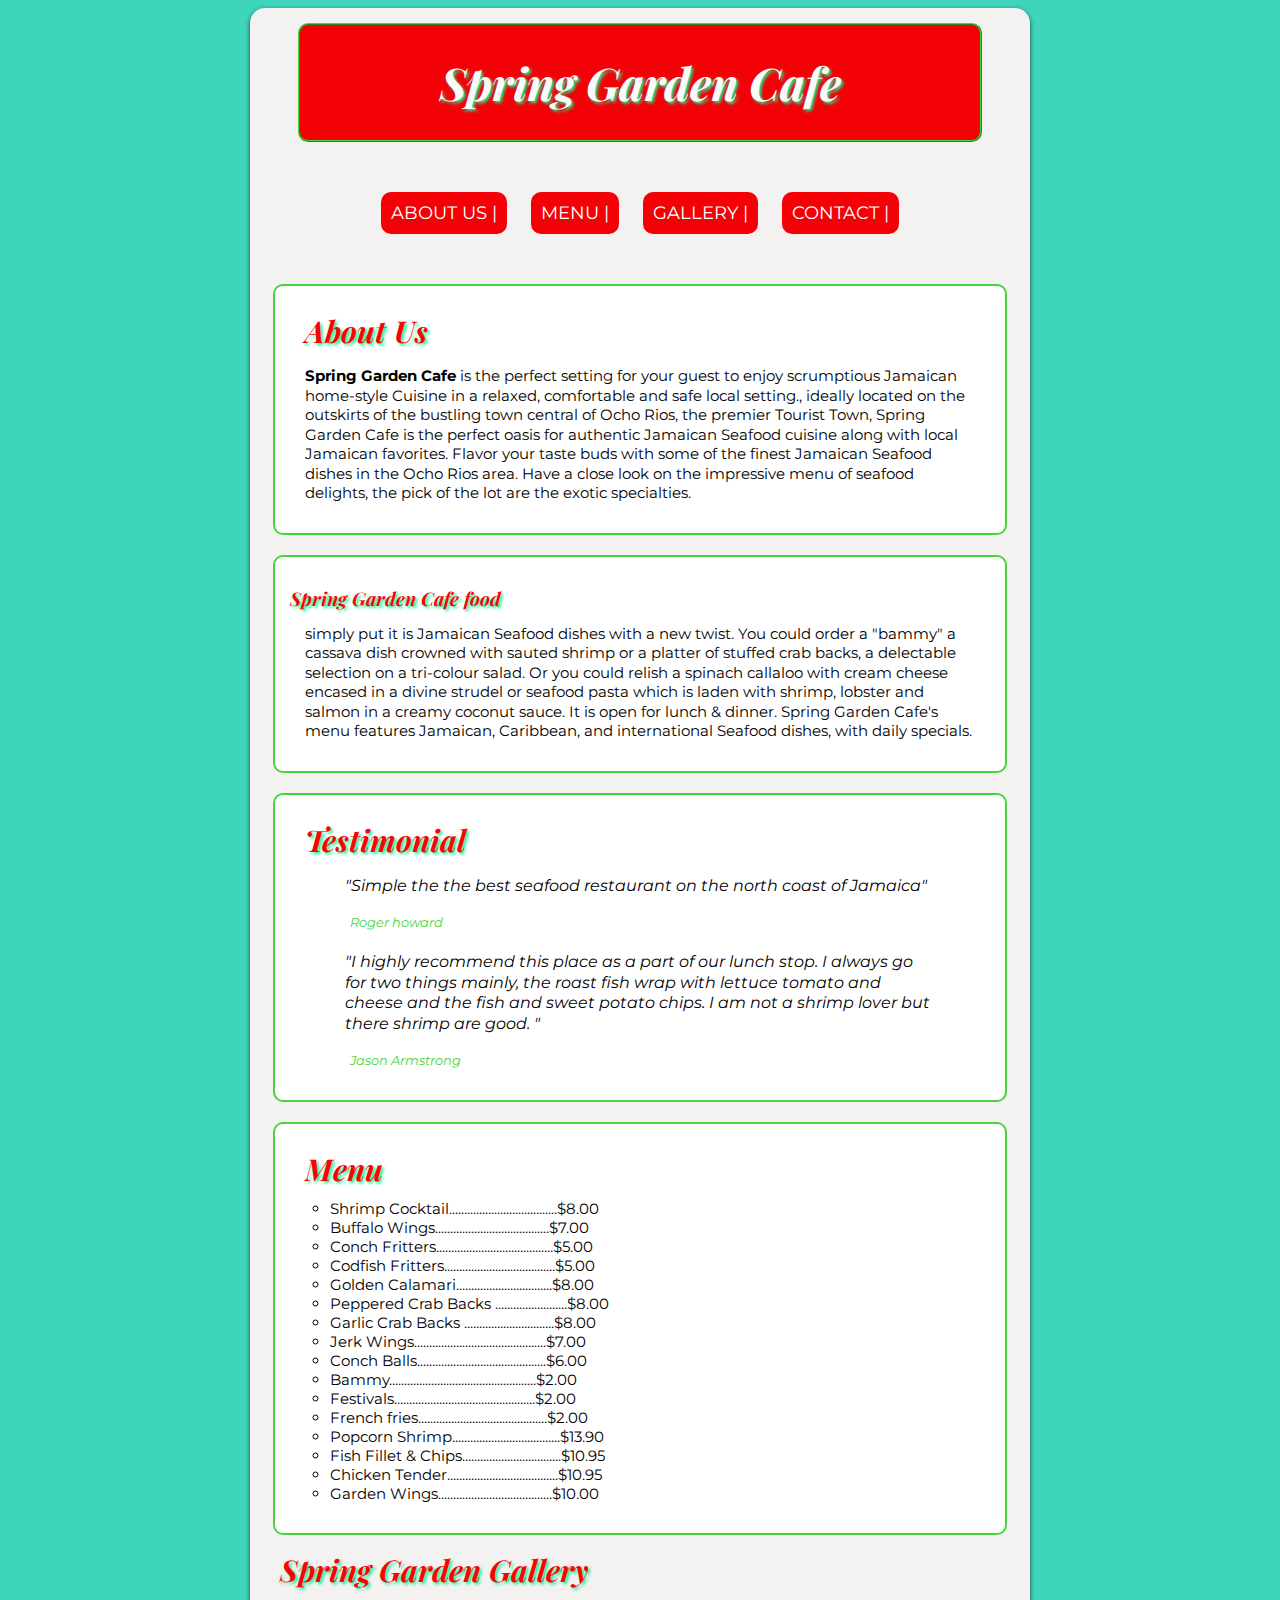
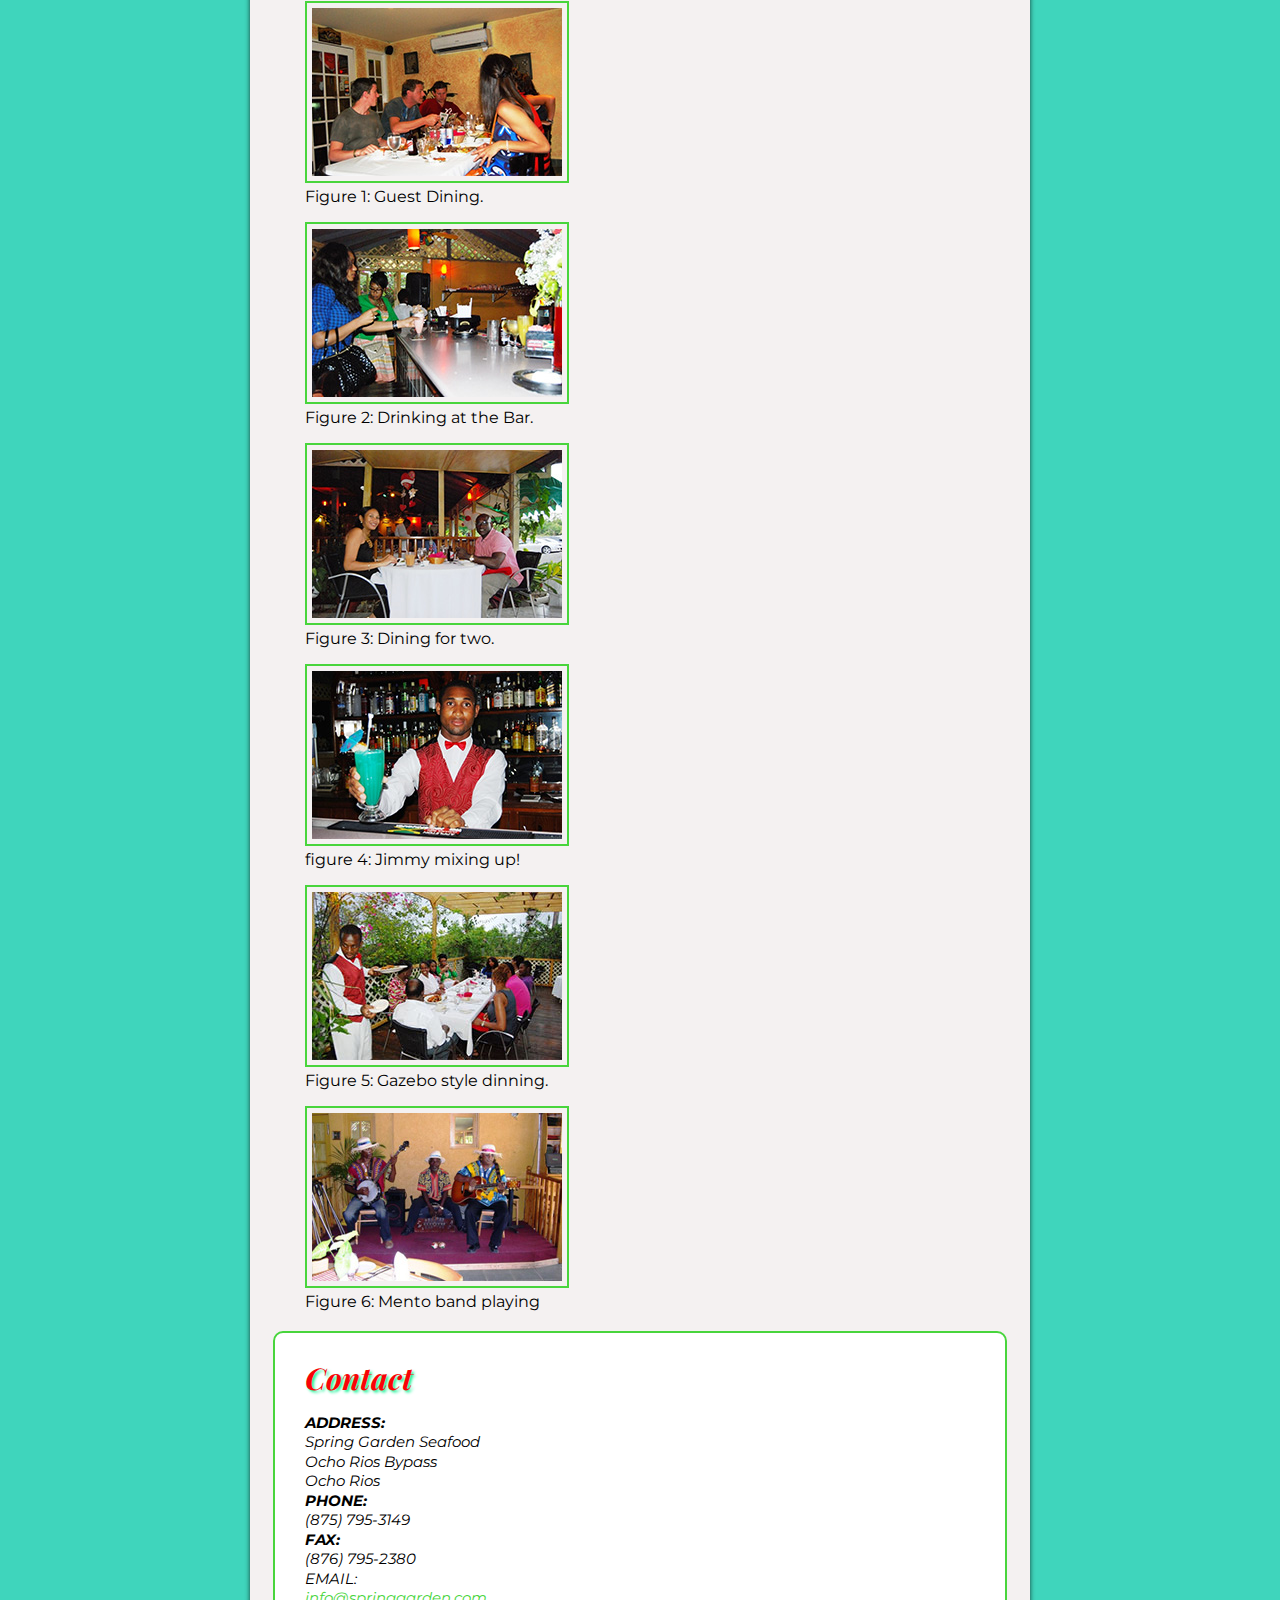
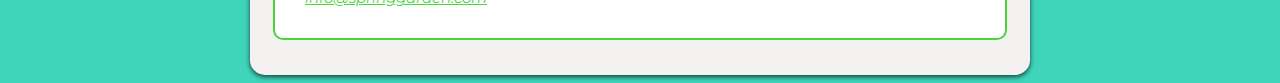
==== Smith_Kevin_Project 2/index.html @ 57aaa183 "Project 2" ====
<!DOCTYPE html>
<html>
<head lang="en">
    <meta charset="UTF-8">
    <title>Spring Garden Cafe</title>
    
    <!-- Stylesheets -->
    <link href="css/main.css" rel="stylesheet" />
    
</head>
<body>

<!--Container-->
<div class="container">

<header><!--Header Start-->
    <div id = "logo"><h1>Spring Garden Cafe</h1></div>
    <nav id="main_nav"><!-- Navigation Start -->
        <ul>
            <li> <a href="#sg_about">About us |</a> </li>
            <li> <a href="#sg_menu"> Menu |</a> </li>
            <li><a href="#sg_gallery">Gallery |</a> </li>
            <li><a href="#sg_contact">Contact |</a> </li>
        </ul>
    </nav> <!-- Navigation Ends-->
    

    </header> <!-- Header ends-->


    <section id="sg_about" class="sg_style">
    <h2>About Us</h2>
    <p><strong>Spring Garden Cafe</strong> is the perfect setting for your guest to enjoy scrumptious Jamaican home-style Cuisine in a relaxed, comfortable and safe local setting., ideally located on the outskirts of the bustling town central of Ocho Rios, the premier Tourist Town, Spring Garden Cafe  is the perfect oasis for  authentic Jamaican Seafood cuisine along with local Jamaican favorites. Flavor your taste buds with some of the finest Jamaican Seafood dishes in the Ocho Rios area. Have a close look on the impressive menu of seafood delights, the pick of the lot are the exotic specialties. </p>
    
    </section>
    <aside id="sg_aside" class="sg_style">
        <h3>Spring Garden Cafe food</h3>
        <p>simply put it is Jamaican Seafood dishes with a new twist. You could order a "bammy" a cassava dish crowned with sauted shrimp or a platter of stuffed crab backs, a delectable selection on a tri-colour salad. Or you could relish a spinach callaloo with cream cheese encased in a divine strudel or seafood pasta which is laden with shrimp, lobster and salmon in a creamy coconut sauce. It is open for lunch & dinner. Spring Garden Cafe's  menu features Jamaican, Caribbean, and international Seafood dishes, with daily specials.  </p></aside>

    <section id="sg_testimonials" class="sg_style">
        <h2>Testimonial</h2>
        <blockquote>
            <p>"Simple the the best seafood restaurant on the north coast of Jamaica"</p>
            <cite>Roger howard</cite>

        </blockquote>

        <blockquote>
            <p>"I highly recommend this place as a part of our lunch stop. I always go for two things mainly, the roast fish wrap with lettuce tomato and cheese and the fish and sweet potato chips. I am not a shrimp lover but there shrimp  are good. "</p>
            <cite>Jason Armstrong</cite>

        </blockquote>
    </section> <!-- Testimonial Section Ends-->


<!--Menu-->
<section id="sg_menu" class="sg_style">
    <h2>Menu</h2>
    <ol>
         <li>Shrimp Cocktail....................................$8.00</li>
        <li>Buffalo Wings......................................$7.00</li>
        <li>Conch Fritters.......................................$5.00</li>
        <li>Codfish Fritters.....................................$5.00</li>
        <li>Golden Calamari................................$8.00</li>
        <li>Peppered Crab Backs ........................$8.00</li>
        <li>Garlic Crab Backs ..............................$8.00</li>
        <li> Jerk Wings............................................$7.00</li>
        <li>Conch Balls...........................................$6.00</li>
        <li>Bammy.................................................$2.00</li>
        <li>Festivals...............................................$2.00</li>
        <li> French fries...........................................$2.00</li>
        <li>Popcorn Shrimp....................................$13.90</li>
        <li>Fish Fillet & Chips.................................$10.95</li>
        <li>Chicken Tender.....................................$10.95</li>
        <li>Garden Wings......................................$10.00</li>
    </ol>
    </section> <!--Menu Ends-->
    
    
<!--Gallery-->
  <section id="sg_gallery">
        <h2>Spring Garden Gallery</h2>
        <figure class="gimage">
            <a href="images/DSC_1018.JPG"> <img src="images/DSC_1018_thumb.JPG" alt="Guest dining " ></a>
            <figcaption>Figure 1: Guest Dining. </figcaption>
            
        </figure>
        <figure class="gimage">
            <a href="images/DSC_1030.JPG"> <img src="images/DSC_1030_thumb.JPG" alt="at the bar"></a>
            <figcaption>Figure 2: Drinking at the Bar.</figcaption>

        </figure>
        <figure class="gimage">
            <a href="images/DSC_1039.JPG"> <img src="images/DSC_1039_thumb.JPG" alt="couple dining"></a>
            <figcaption>Figure 3: Dining for two.</figcaption>

        </figure>
        <figure class="gimage">
            <a href="images/DSC_1044.JPG"> <img src="images/DSC_1044_thumb.JPG" alt="bartender"></a>
            <figcaption>figure 4: Jimmy mixing up!</figcaption>

        </figure>
        <figure class="gimage">
            <a href="images/DSC_1061.JPG"> <img src="images/DSC_1061_thumb.JPG" alt="gazebo" ></a>
            <figcaption>Figure 5: Gazebo style dinning.</figcaption>

        </figure>
        <figure class="gimage">
            <a href="images/DSCN2821.JPG"> <img src="images/DSCN2821_thumb.JPG" alt="music band" ></a>
            <figcaption>Figure 6: Mento band playing</figcaption>

        </figure>


    </section> <!-- Gallery Ends-->

<!--Footer-->
<footer id="sg_contact" class="sg_style">
    <h2>Contact</h2>
    <address>
    <p><strong>ADDRESS:</strong><br>Spring Garden Seafood<br>Ocho Rios Bypass<br>Ocho Rios<br>
    <strong>PHONE:</strong><br>(875) 795-3149<br>
    <strong>FAX:</strong><br>(876) 795-2380<br>EMAIL:<br><a href='mailto:info@springgarden.com'>info@springgarden.com</a>
    </p>
    </address>
</footer> <!--Footer Ends-->
</div> <!--container End-->




</body>
</html>
---- Smith_Kevin_Project 2/css/main.css ----
@charset "UTF-8";
/* CSS Document */
/*Assignment: Project 2*/
/* Table of Content
 ==================================================
 #Main Styles
 #Navigation
 #Layout Styles
 
 /* Main Styles
 ================================================== */

@import url(http://fonts.googleapis.com/css?family=Montserrat:400,700|Asap:400,700italic,700,400italic);
 @import url(http://fonts.googleapis.com/css?family=Playfair+Display:400,400italic,700,700italic,900,900italic);
	

body{
	font-family: 'Montserrat', sans-serif;
	background-color:hsla(170,64%,54%,1.00)
	
	
}

h1, h2, h3, h4 {
	font-family: 'Playfair Display', serif;
	font-style: italic;
	font-weight: bold;
	line-height: 1em;
	margin-bottom: 0;
	text-shadow: 2px 2px 3px #0FF494;
	color:#F90307;
	
	
}

a{
	color:#48D53C;
	
	
}
a:hover{
	color:#B8B6B6;
	
	
}

p{ 
	 line-height: 130%;
	font-size:15px;
	margin:10px;
	padding:5px;
	text-align:left;
}

blockquote cite{
	padding:20px;
	font-style:italic;
	font-size:13px;
	color:#48D53C;
	
}
blockquote p{
	font-size:16px;
	font-style:italic;	
	
}

ol{
	list-style-type:circle;
	font-size:15px;
	
}

.container{
	width:750px;
	padding:15px;
	margin-left:auto;
	margin-right:auto;
	background-color:hsla(0,13%,95%,1);
	border-radius:15px;
	box-shadow: 0px 2px 5px 0px rgba(0,0,0,0.7);
	
	
	
}

h1 {
	font-size: 45px;
	margin: 20px;
	
}
h2 {
	font-size: 30px;
	margin: 15px;
	
}

#logo{
	width: 650px;
	color:hsla(0,0%,98%,1.00);
	background:hsla(359,98%,48%,1.00);
	padding: 15px;
	position: static;
	text-align: center;
	margin-left:auto;
	margin-right:auto;
	border-radius: 10px;
	border: ridge 2px #48D53C;
		
	
}
#logo h1{
	color:hsla(0,0%,98%,1.00);
	text-align: center;		
		
}

 /* Navigation
 ================================================== */
 #main_nav ul{
	
	 	width:660px;
		text-align:center;
		margin:20px;
		padding:20px;
		margin-left:auto;
		margin-right:auto;

	 
 }
 
  #main_nav ul li{
	  color:#FFFFFF;
	  background-color:hsla(359,98%,48%,1.00);
	  display:inline-block;
	  text-decoration:none;
	  font-size:18px;
	  margin:10px;
	  padding:10px;
	  border-radius: 10px;

	 
 }
 
 #main_nav ul li a{
	 text-decoration:none;
	 color:#FFFFFF;
	 text-transform:uppercase;
	 transition:color 1s;

}
	 

 
 #main_nav ul li a:hover{
	 color:#48D53C;
	 
	 
 }
 
 #main_nav ul li a:active{
	 color:#D4D2D2;
	 
	 
 }


/* Layout Styles
 ================================================== */

.sg_style{
	margin:20px;
	padding:15px;
	background:rgba(255,255,255,1.00);
	width: 700px;
	height:auto;
	margin-left:auto;
	margin-right:auto;
	text-align:left;
	border-radius:10px;
	border:solid 2px #48D53C;
	
	
		
}


.gimage img{
	
	padding:5px;
	border:solid 2px #48D53C;
	
	
}
.gimage img:hover{
	padding:5px;
	border:solid 2px #D4D2D2;
}
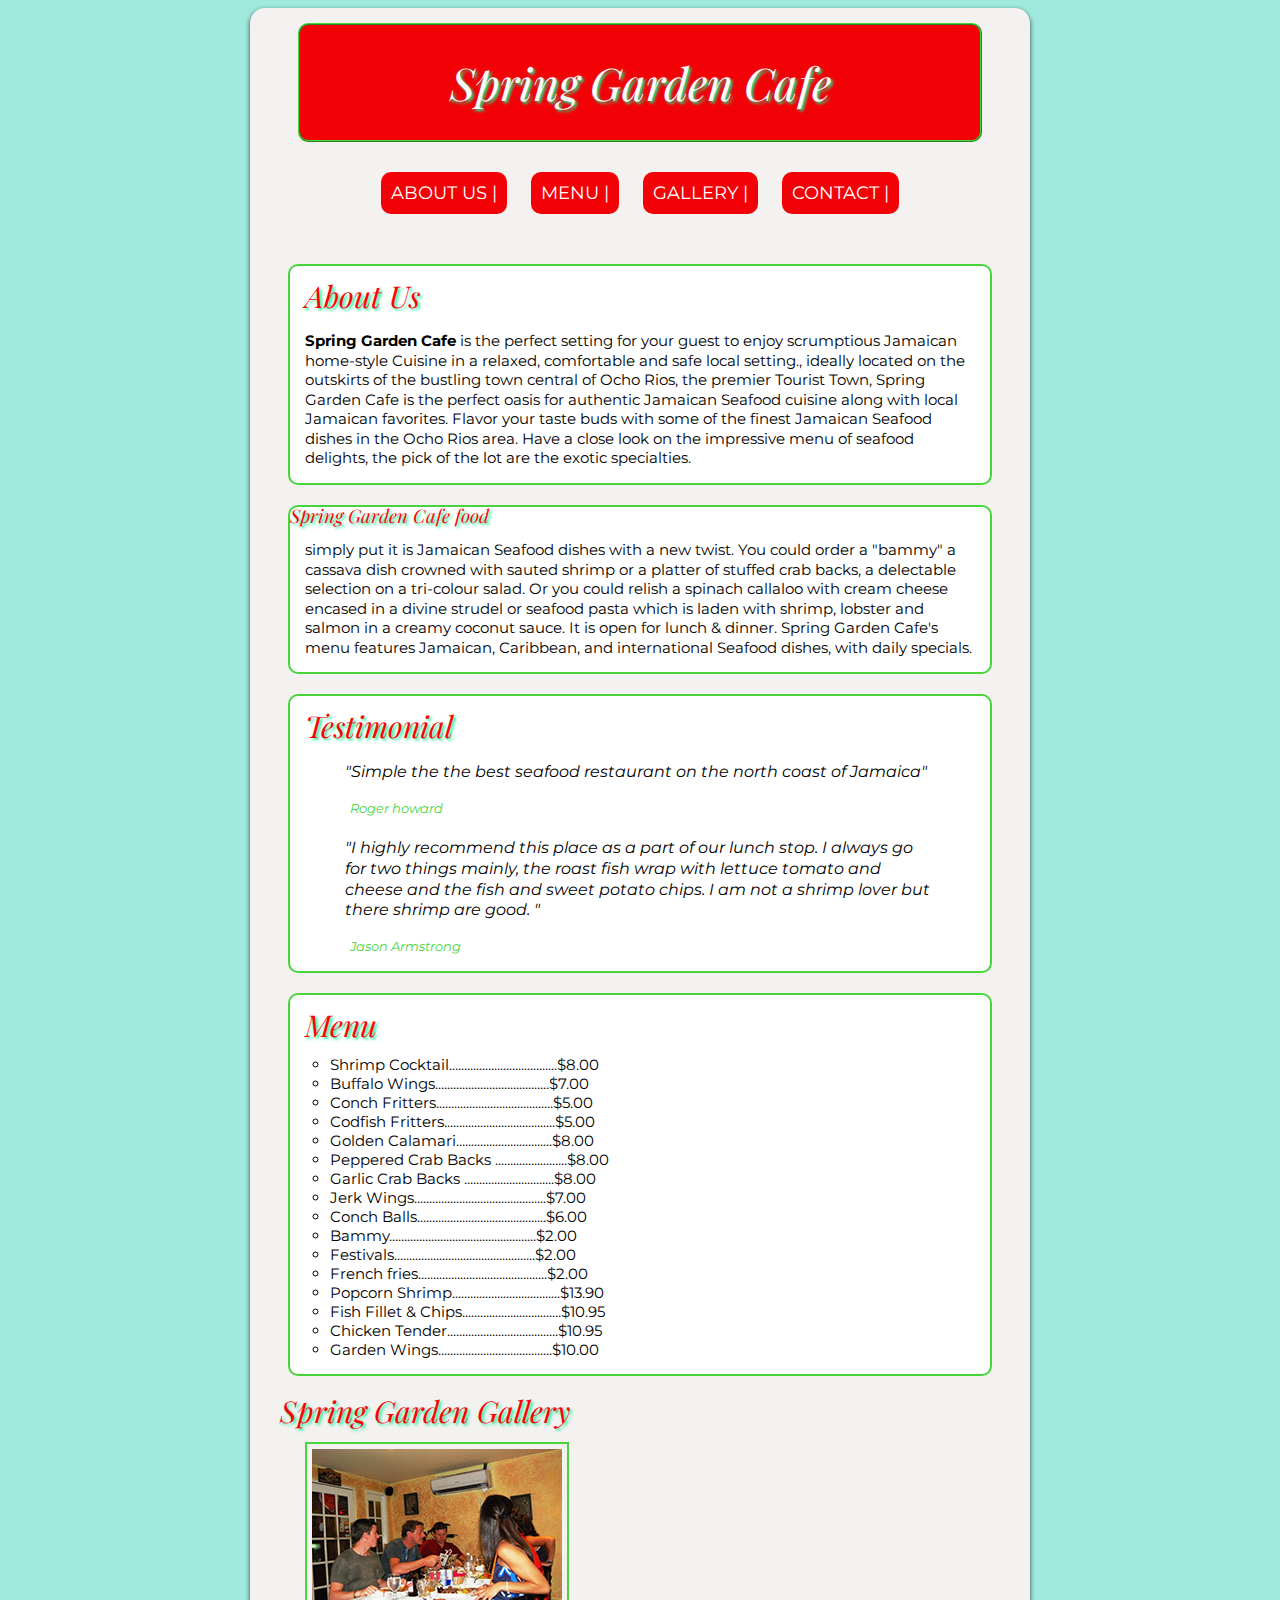
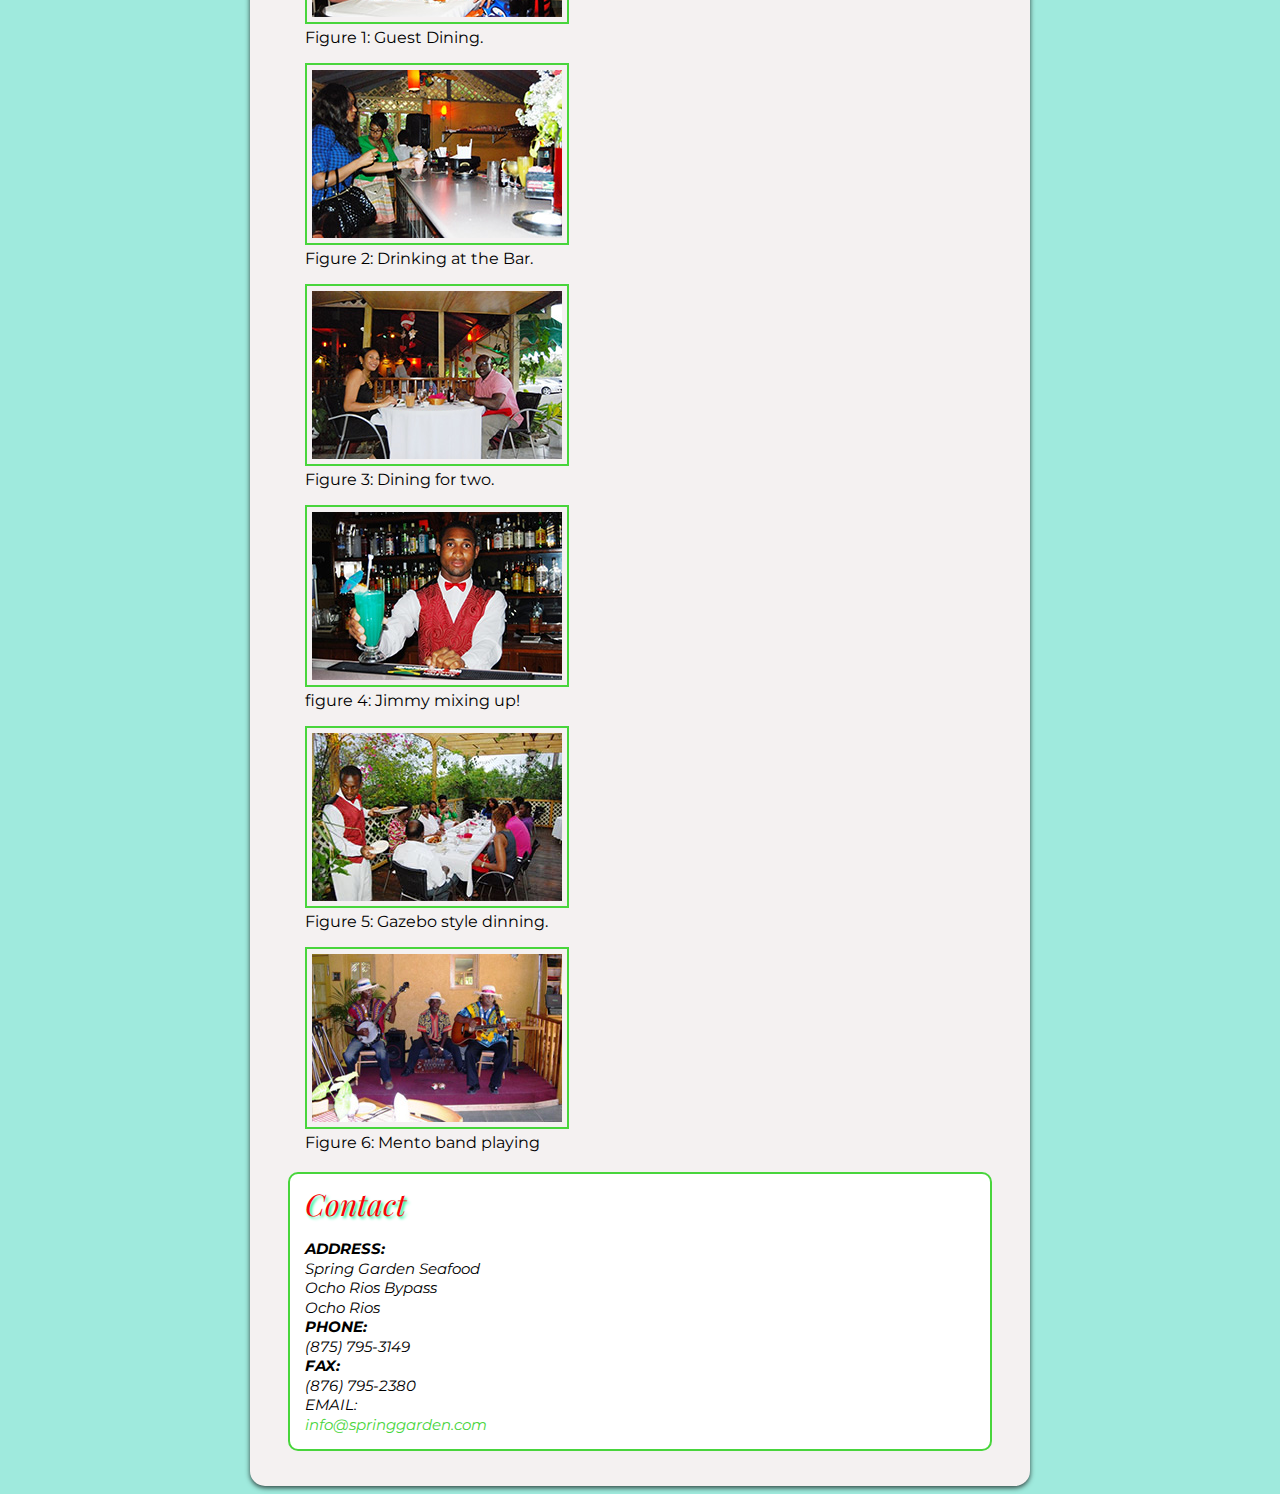
==== commit e7efcf59: "update project" ====
--- a/Smith_Kevin_Project 2/index.html
+++ b/Smith_Kevin_Project 2/index.html
@@ -1,133 +1,123 @@
 <!DOCTYPE html>
 <html>
 <head lang="en">
-    <meta charset="UTF-8">
-    <title>Spring Garden Cafe</title>
-    
-    <!-- Stylesheets -->
-    <link href="css/main.css" rel="stylesheet" />
-    
+<meta charset="UTF-8">
+<title>Spring Garden Cafe</title>
+
+<!-- Stylesheets -->
+<link href="css/main.css" rel="stylesheet" />
+
+<!--Google Fonts-->
+<link href='http://fonts.googleapis.com/css?family=Montserrat:400,700' rel='stylesheet' type='text/css'>
+<link href='http://fonts.googleapis.com/css?family=Playfair+Display:400,900italic,900,700italic,700,400italic' rel='stylesheet' type='text/css'>
 </head>
 <body>
 
 <!--Container-->
 <div class="container">
-
-<header><!--Header Start-->
-    <div id = "logo"><h1>Spring Garden Cafe</h1></div>
+  <header><!--Header Start-->
+    <div id = "logo">
+      <h1>Spring Garden Cafe</h1>
+    </div>
     <nav id="main_nav"><!-- Navigation Start -->
-        <ul>
-            <li> <a href="#sg_about">About us |</a> </li>
-            <li> <a href="#sg_menu"> Menu |</a> </li>
-            <li><a href="#sg_gallery">Gallery |</a> </li>
-            <li><a href="#sg_contact">Contact |</a> </li>
-        </ul>
-    </nav> <!-- Navigation Ends-->
+      <ul>
+        <li> <a href="#sg_about">About us |</a> </li>
+        <li> <a href="#sg_menu"> Menu |</a> </li>
+        <li><a href="#sg_gallery">Gallery |</a> </li>
+        <li><a href="#sg_contact">Contact |</a> </li>
+      </ul>
+    </nav>
+    <!-- Navigation Ends--> 
     
-
-    </header> <!-- Header ends-->
-
-
-    <section id="sg_about" class="sg_style">
+  </header>
+  <!-- Header ends-->
+  
+  <section id="sg_about" class="sg_style">
     <h2>About Us</h2>
     <p><strong>Spring Garden Cafe</strong> is the perfect setting for your guest to enjoy scrumptious Jamaican home-style Cuisine in a relaxed, comfortable and safe local setting., ideally located on the outskirts of the bustling town central of Ocho Rios, the premier Tourist Town, Spring Garden Cafe  is the perfect oasis for  authentic Jamaican Seafood cuisine along with local Jamaican favorites. Flavor your taste buds with some of the finest Jamaican Seafood dishes in the Ocho Rios area. Have a close look on the impressive menu of seafood delights, the pick of the lot are the exotic specialties. </p>
-    
-    </section>
-    <aside id="sg_aside" class="sg_style">
-        <h3>Spring Garden Cafe food</h3>
-        <p>simply put it is Jamaican Seafood dishes with a new twist. You could order a "bammy" a cassava dish crowned with sauted shrimp or a platter of stuffed crab backs, a delectable selection on a tri-colour salad. Or you could relish a spinach callaloo with cream cheese encased in a divine strudel or seafood pasta which is laden with shrimp, lobster and salmon in a creamy coconut sauce. It is open for lunch & dinner. Spring Garden Cafe's  menu features Jamaican, Caribbean, and international Seafood dishes, with daily specials.  </p></aside>
-
-    <section id="sg_testimonials" class="sg_style">
-        <h2>Testimonial</h2>
-        <blockquote>
-            <p>"Simple the the best seafood restaurant on the north coast of Jamaica"</p>
-            <cite>Roger howard</cite>
-
-        </blockquote>
-
-        <blockquote>
-            <p>"I highly recommend this place as a part of our lunch stop. I always go for two things mainly, the roast fish wrap with lettuce tomato and cheese and the fish and sweet potato chips. I am not a shrimp lover but there shrimp  are good. "</p>
-            <cite>Jason Armstrong</cite>
-
-        </blockquote>
-    </section> <!-- Testimonial Section Ends-->
-
-
-<!--Menu-->
-<section id="sg_menu" class="sg_style">
+  </section>
+  <aside id="sg_aside" class="sg_style">
+    <h3>Spring Garden Cafe food</h3>
+    <p>simply put it is Jamaican Seafood dishes with a new twist. You could order a "bammy" a cassava dish crowned with sauted shrimp or a platter of stuffed crab backs, a delectable selection on a tri-colour salad. Or you could relish a spinach callaloo with cream cheese encased in a divine strudel or seafood pasta which is laden with shrimp, lobster and salmon in a creamy coconut sauce. It is open for lunch & dinner. Spring Garden Cafe's  menu features Jamaican, Caribbean, and international Seafood dishes, with daily specials. </p>
+  </aside>
+  <section id="sg_testimonials" class="sg_style">
+    <h2>Testimonial</h2>
+    <blockquote>
+      <p>"Simple the the best seafood restaurant on the north coast of Jamaica"</p>
+      <cite>Roger howard</cite> </blockquote>
+    <blockquote>
+      <p>"I highly recommend this place as a part of our lunch stop. I always go for two things mainly, the roast fish wrap with lettuce tomato and cheese and the fish and sweet potato chips. I am not a shrimp lover but there shrimp  are good. "</p>
+      <cite>Jason Armstrong</cite> </blockquote>
+  </section>
+  <!-- Testimonial Section Ends--> 
+  
+  <!--Menu-->
+  <section id="sg_menu" class="sg_style">
     <h2>Menu</h2>
     <ol>
-         <li>Shrimp Cocktail....................................$8.00</li>
-        <li>Buffalo Wings......................................$7.00</li>
-        <li>Conch Fritters.......................................$5.00</li>
-        <li>Codfish Fritters.....................................$5.00</li>
-        <li>Golden Calamari................................$8.00</li>
-        <li>Peppered Crab Backs ........................$8.00</li>
-        <li>Garlic Crab Backs ..............................$8.00</li>
-        <li> Jerk Wings............................................$7.00</li>
-        <li>Conch Balls...........................................$6.00</li>
-        <li>Bammy.................................................$2.00</li>
-        <li>Festivals...............................................$2.00</li>
-        <li> French fries...........................................$2.00</li>
-        <li>Popcorn Shrimp....................................$13.90</li>
-        <li>Fish Fillet & Chips.................................$10.95</li>
-        <li>Chicken Tender.....................................$10.95</li>
-        <li>Garden Wings......................................$10.00</li>
+      <li>Shrimp Cocktail....................................$8.00</li>
+      <li>Buffalo Wings......................................$7.00</li>
+      <li>Conch Fritters.......................................$5.00</li>
+      <li>Codfish Fritters.....................................$5.00</li>
+      <li>Golden Calamari................................$8.00</li>
+      <li>Peppered Crab Backs ........................$8.00</li>
+      <li>Garlic Crab Backs ..............................$8.00</li>
+      <li> Jerk Wings............................................$7.00</li>
+      <li>Conch Balls...........................................$6.00</li>
+      <li>Bammy.................................................$2.00</li>
+      <li>Festivals...............................................$2.00</li>
+      <li> French fries...........................................$2.00</li>
+      <li>Popcorn Shrimp....................................$13.90</li>
+      <li>Fish Fillet & Chips.................................$10.95</li>
+      <li>Chicken Tender.....................................$10.95</li>
+      <li>Garden Wings......................................$10.00</li>
     </ol>
-    </section> <!--Menu Ends-->
-    
-    
-<!--Gallery-->
+  </section>
+  <!--Menu Ends--> 
+  
+  <!--Gallery-->
   <section id="sg_gallery">
-        <h2>Spring Garden Gallery</h2>
-        <figure class="gimage">
-            <a href="images/DSC_1018.JPG"> <img src="images/DSC_1018_thumb.JPG" alt="Guest dining " ></a>
-            <figcaption>Figure 1: Guest Dining. </figcaption>
-            
-        </figure>
-        <figure class="gimage">
-            <a href="images/DSC_1030.JPG"> <img src="images/DSC_1030_thumb.JPG" alt="at the bar"></a>
-            <figcaption>Figure 2: Drinking at the Bar.</figcaption>
-
-        </figure>
-        <figure class="gimage">
-            <a href="images/DSC_1039.JPG"> <img src="images/DSC_1039_thumb.JPG" alt="couple dining"></a>
-            <figcaption>Figure 3: Dining for two.</figcaption>
-
-        </figure>
-        <figure class="gimage">
-            <a href="images/DSC_1044.JPG"> <img src="images/DSC_1044_thumb.JPG" alt="bartender"></a>
-            <figcaption>figure 4: Jimmy mixing up!</figcaption>
-
-        </figure>
-        <figure class="gimage">
-            <a href="images/DSC_1061.JPG"> <img src="images/DSC_1061_thumb.JPG" alt="gazebo" ></a>
-            <figcaption>Figure 5: Gazebo style dinning.</figcaption>
-
-        </figure>
-        <figure class="gimage">
-            <a href="images/DSCN2821.JPG"> <img src="images/DSCN2821_thumb.JPG" alt="music band" ></a>
-            <figcaption>Figure 6: Mento band playing</figcaption>
-
-        </figure>
-
-
-    </section> <!-- Gallery Ends-->
-
-<!--Footer-->
-<footer id="sg_contact" class="sg_style">
+    <h2>Spring Garden Gallery</h2>
+    <figure class="gimage"> <a href="images/Spring Garden_image1.JPG"> <img src="images/Spring Garden_image1_thumb.JPG" alt="Guest dining " ></a>
+      <figcaption>Figure 1: Guest Dining. </figcaption>
+    </figure>
+    <figure class="gimage"> <a href="images/Spring Garden_image2.JPG"> <img src="images/Spring Garden_image2_thumb.JPG" alt="Drinking at the bar"></a>
+      <figcaption>Figure 2: Drinking at the Bar.</figcaption>
+    </figure>
+    <figure class="gimage"> <a href="images/Spring Garden_image3.JPG"> <img src="images/Spring Garden_image3_thumb.JPG" alt="Couple dining"></a>
+      <figcaption>Figure 3: Dining for two.</figcaption>
+    </figure>
+    <figure class="gimage"> <a href="images/Spring Garden_image4.JPG"> <img src="images/Spring Garden_image4_thumb.JPG" alt="Bartender Mixes"></a>
+      <figcaption>figure 4: Jimmy mixing up!</figcaption>
+    </figure>
+    <figure class="gimage"> <a href="images/Spring Garden_image5.JPG"> <img src="images/Spring Garden_image5_thumb.JPG" alt="Gazebo Dining" ></a>
+      <figcaption>Figure 5: Gazebo style dinning.</figcaption>
+    </figure>
+    <figure class="gimage"> <a href="images/Spring Garden_image6.JPG"> <img src="images/Spring Garden_image6_thumb.JPG" alt="Mento Band Plays" ></a>
+      <figcaption>Figure 6: Mento band playing</figcaption>
+    </figure>
+  </section>
+  <!-- Gallery Ends--> 
+  
+  <!--Footer-->
+  <footer id="sg_contact" class="sg_style">
     <h2>Contact</h2>
     <address>
-    <p><strong>ADDRESS:</strong><br>Spring Garden Seafood<br>Ocho Rios Bypass<br>Ocho Rios<br>
-    <strong>PHONE:</strong><br>(875) 795-3149<br>
-    <strong>FAX:</strong><br>(876) 795-2380<br>EMAIL:<br><a href='mailto:info@springgarden.com'>info@springgarden.com</a>
-    </p>
+    <p><strong>ADDRESS:</strong><br>
+      Spring Garden Seafood<br>
+      Ocho Rios Bypass<br>
+      Ocho Rios<br>
+      <strong>PHONE:</strong><br>
+      (875) 795-3149<br>
+      <strong>FAX:</strong><br>
+      (876) 795-2380<br>
+      EMAIL:<br>
+      <a href='mailto:info@springgarden.com'>info@springgarden.com</a> </p>
     </address>
-</footer> <!--Footer Ends-->
-</div> <!--container End-->
-
-
-
+  </footer>
+  <!--Footer Ends--> 
+</div>
+<!--container End-->
 
 </body>
 </html>--- a/Smith_Kevin_Project 2/css/main.css
+++ b/Smith_Kevin_Project 2/css/main.css
@@ -1,4 +1,3 @@
-@charset "UTF-8";
 /* CSS Document */
 /*Assignment: Project 2*/
 /* Table of Content
@@ -10,39 +9,47 @@
  /* Main Styles
  ================================================== */
 
-@import url(http://fonts.googleapis.com/css?family=Montserrat:400,700|Asap:400,700italic,700,400italic);
- @import url(http://fonts.googleapis.com/css?family=Playfair+Display:400,400italic,700,700italic,900,900italic);
 	
 
 body{
 	font-family: 'Montserrat', sans-serif;
-	background-color:hsla(170,64%,54%,1.00)
+	background-color:hsla(170,64%,54%,.5)
 	
 	
 }
 
 h1, h2, h3, h4 {
 	font-family: 'Playfair Display', serif;
-	font-style: italic;
-	font-weight: bold;
+	font-style:italic;
+	font-weight: normal;
 	line-height: 1em;
-	margin-bottom: 0;
+	margin: 0 auto;
 	text-shadow: 2px 2px 3px #0FF494;
 	color:#F90307;
 	
 	
 }
 
+
+a:link {
+    color: #48D53C;
+}
+
+a:visited {
+    color: #D4D2D2;
+}
+
+
+a:hover{
+	color:#c0c2ce;
+		
+}
+
 a{
-	color:#48D53C;
-	
-	
-}
-a:hover{
-	color:#B8B6B6;
-	
-	
-}
+text-decoration: none;
+}
+
+
 
 p{ 
 	 line-height: 130%;
@@ -59,6 +66,7 @@
 	color:#48D53C;
 	
 }
+
 blockquote p{
 	font-size:16px;
 	font-style:italic;	
@@ -74,14 +82,11 @@
 .container{
 	width:750px;
 	padding:15px;
-	margin-left:auto;
-	margin-right:auto;
+	margin:0 auto;
 	background-color:hsla(0,13%,95%,1);
 	border-radius:15px;
 	box-shadow: 0px 2px 5px 0px rgba(0,0,0,0.7);
-	
-	
-	
+		
 }
 
 h1 {
@@ -102,8 +107,7 @@
 	padding: 15px;
 	position: static;
 	text-align: center;
-	margin-left:auto;
-	margin-right:auto;
+	margin:0 auto;
 	border-radius: 10px;
 	border: ridge 2px #48D53C;
 		
@@ -123,8 +127,7 @@
 		text-align:center;
 		margin:20px;
 		padding:20px;
-		margin-left:auto;
-		margin-right:auto;
+		margin:0 auto;
 
 	 
  }
@@ -169,18 +172,16 @@
  ================================================== */
 
 .sg_style{
-	margin:20px;
-	padding:15px;
 	background:rgba(255,255,255,1.00);
 	width: 700px;
 	height:auto;
-	margin-left:auto;
-	margin-right:auto;
+	margin:20px auto;
 	text-align:left;
 	border-radius:10px;
 	border:solid 2px #48D53C;
 	
 	
+	
 		
 }
 
